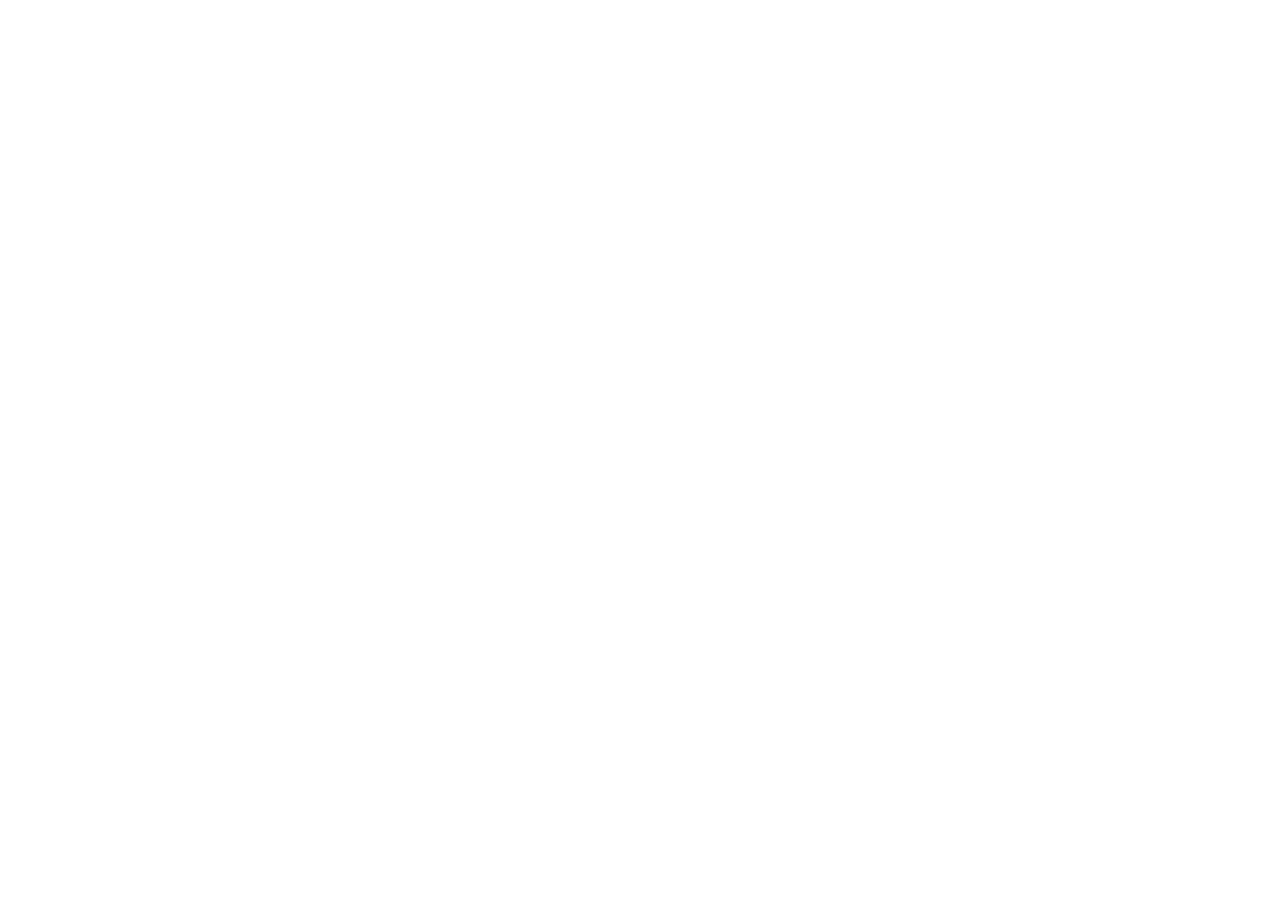
==== California [web]/index.html @ fdd2c466 "California starting" ====
<!DOCTYPE html>
<html lang="en">
<head>
    <meta charset="UTF-8">
    <meta name="viewport" content="width=device-width, initial-scale=1.0">
    <title>California</title>
    <link rel="stylesheet" href="./style.css">
    <link href="https://fonts.googleapis.com/css?family=Inter:regular" rel="stylesheet" />
    <link href="https://fonts.googleapis.com/css?family=Readex+Pro:regular" rel="stylesheet" />
</head>
<body>
    
    <script src="./script.js"></script>
</body>
</html>
---- California [web]/style.css ----
html,body,div,span,applet,object,iframe,h1,h2,h3,h4,h5,h6,p,blockquote,pre,a,abbr,acronym,address,big,cite,code,del,dfn,em,img,ins,kbd,q,s,samp,small,strike,strong,sub,sup,tt,var,b,u,i,center,dl,dt,dd,ol,ul,li,fieldset,form,label,legend,table,caption,tbody,tfoot,thead,tr,th,td,article,aside,canvas,details,embed,figure,figcaption,footer,header,hgroup,menu,nav,output,ruby,section,summary,time,mark,audio,video{margin:0;padding:0;border:0;font-size:100%;font:inherit;vertical-align:baseline}
article,aside,details,figcaption,figure,footer,header,hgroup,menu,nav,section{display:block}
html{height:100%}
body{line-height:1}
ol,ul{list-style:none}
blockquote,q{quotes:none}
blockquote:before,blockquote:after,q:before,q:after{content:'';content:none}
table{border-collapse:collapse;border-spacing:0}
a{text-decoration:none;}
button{border:none;}

body {
    background: #FFFFFF;
    color: inherit;
}

body._locked {
    overflow: hidden;
}

._container {
    margin: 0 auto;
    max-width: 1294px;
    padding: 0 10px;
    box-sizing: border-box;
}
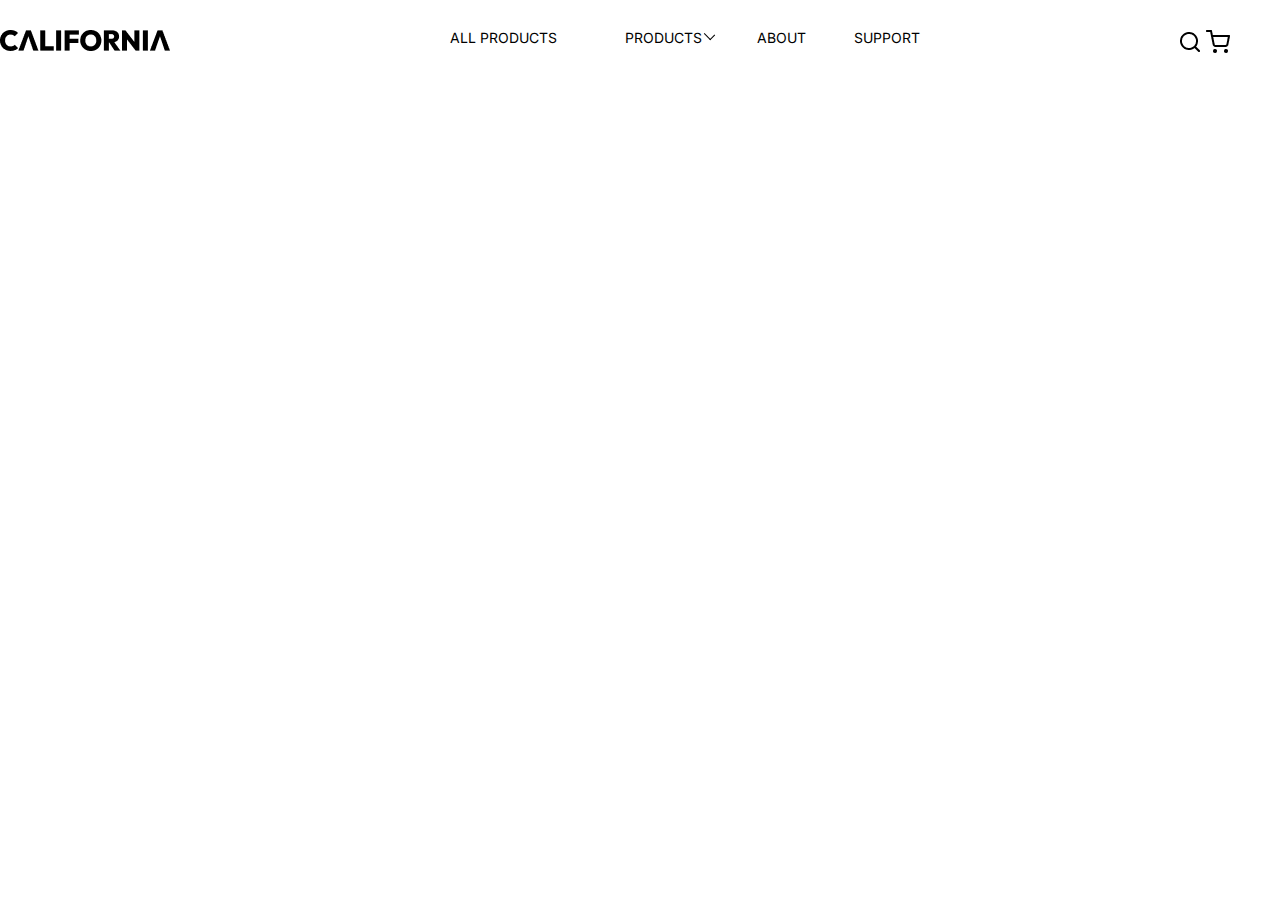
==== commit 19771ff1: "succesfully started california" ====
--- a/California [web]/index.html
+++ b/California [web]/index.html
@@ -9,7 +9,53 @@
     <link href="https://fonts.googleapis.com/css?family=Readex+Pro:regular" rel="stylesheet" />
 </head>
 <body>
-    
+    <div class="wrapper">
+        <header class="header">
+            <div class="header__container _container">
+                <a class="header__logo">
+                    <img src="./img/logo.png" alt="logotype">
+                </a>
+                <div class="header__menu menu">
+                    <div class="menu__icon">
+                        <span></span>
+                    </div>
+                    <nav class="menu__body">
+                        <ul class="menu__list">
+                            <li>
+                                <a href="" class="menu__link">all products</a>
+                            </li>
+                            <li>
+                                <a href="" class="menu__link">Products</a>
+                                <span class="menu__arrow arrow"></span>
+                                <ul class="menu__sub-list">
+                                    <li>
+                                        <a href="" class="menu__sub-link">IPHONES</a>
+                                    </li>
+                                    <li>
+                                        <a href="" class="menu__sub-link">MACBOOK</a>
+                                    </li>
+                                    <li>
+                                        <a href="" class="menu__sub-link">IMAC</a>
+                                    </li>
+                                </ul>
+                            </li>
+                            <li>
+                                <a href="" class="menu__link">About</a>
+                            </li>
+                            <li>
+                                <a href="" class="menu__link">Support</a>
+                            </li>
+                        </ul>
+                    </nav>
+                </div>
+                <div class="header__search">
+                    <img src="./img/magnifer.png" alt="magnifer">
+                    <img src="./img/cart.png" alt="cart">
+                </div>
+            </div>
+        </header>
+    </div>
     <script src="./script.js"></script>
 </body>
+
 </html>--- a/California [web]/style.css
+++ b/California [web]/style.css
@@ -23,4 +23,77 @@
     max-width: 1294px;
     padding: 0 10px;
     box-sizing: border-box;
+}
+
+.header {
+}
+.header__container {
+    padding: 30px 0;
+    display: flex;
+}
+._container {
+}
+.header__logo {
+    flex: 35.16228748% 0 0;
+}
+.header__menu {
+    flex: 56.87789799% 0 0;
+}
+.menu {
+}
+.menu__icon {
+}
+.menu__body {
+}
+.menu__list {
+    display: flex;
+}
+.menu__list > li {
+    position: relative;
+    display: flex;
+
+    margin: 0 20px 0 0;
+}
+.menu__list > li:not(:first-child) {
+    margin: 0 0 0 44px;
+}
+.menu__link {
+    color: #000;
+    font-family: Inter;
+    font-size: 14px;
+    font-style: normal;
+    font-weight: 400;
+    line-height: 120%;
+    text-transform: uppercase;
+    margin-right: 4px;
+}
+.menu__arrow {
+    transform: rotate(-225deg);
+}
+.arrow {
+    width: 6px;
+    height: 8px;
+    border-top: 1.2px solid #000;
+    border-right: 1.2px solid #000;
+}
+.menu__sub-list {
+    position: absolute;
+    top: 100%;
+    right: 0;
+    background-color: black;
+    padding: 15px;
+    min-width: 200px;
+    transform: translate(0px, 10%);
+    opacity: 0;
+    visibility: hidden;
+    pointer-events: none;
+    transition: all .3s;
+}
+.menu__list > li._active .menu__sub-list {
+    opacity: 1;
+    visibility: visible;
+    pointer-events: all;
+    transform: translate(0, 0);
+}
+.menu__sub-link {
 }